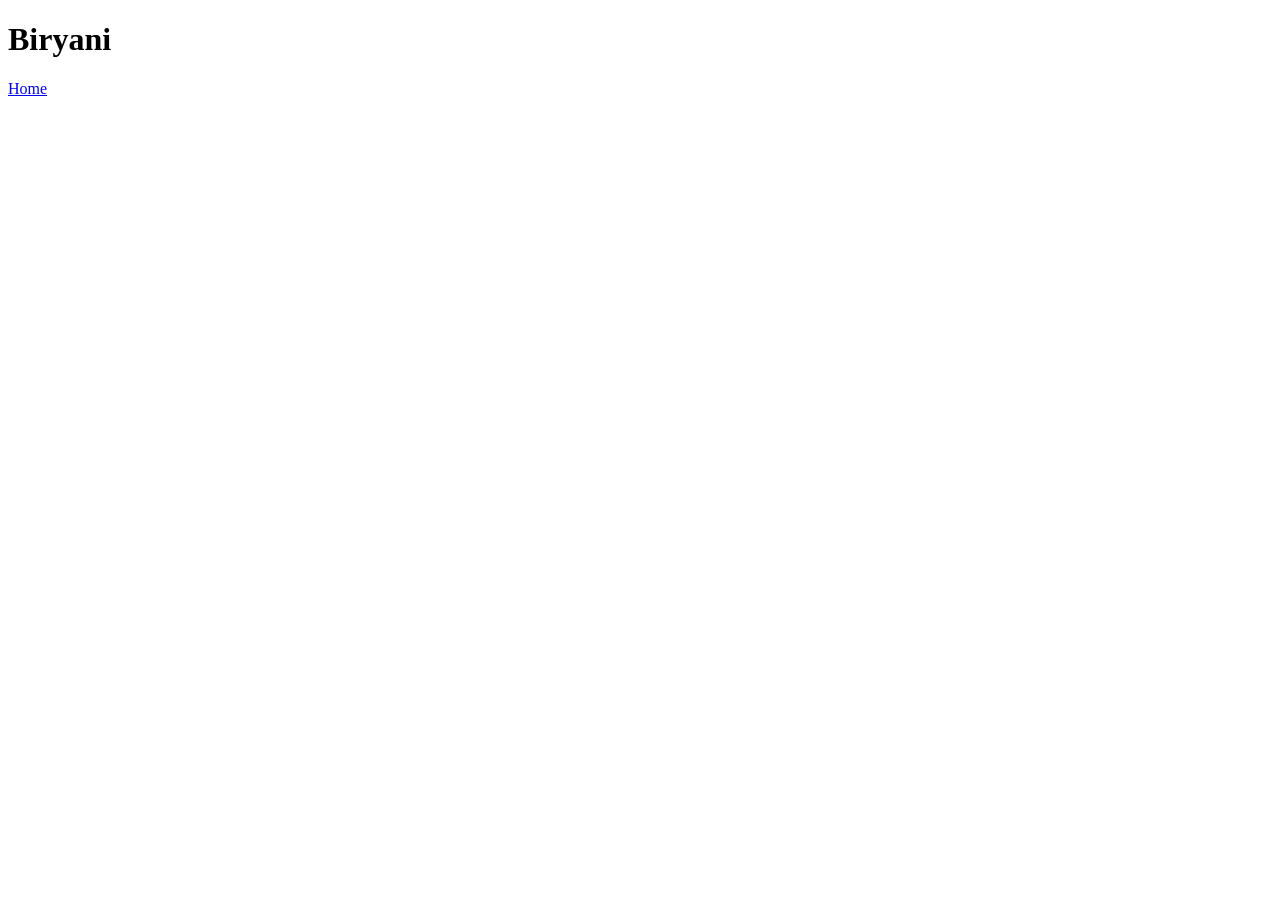
==== recipes/biryani.html @ 30b4d556 "Add biryani recipe page and link from homepage" ====
<!DOCTYPE html>
<html lang="en">
<head>
    <meta charset="UTF-8">
    <meta name="viewport" content="width=device-width, initial-scale=1.0">
    <title>Biryani</title>
</head>
<body>
    <h1>Biryani</h1>
    <a href="../index.html">Home</a>
</body>
</html>
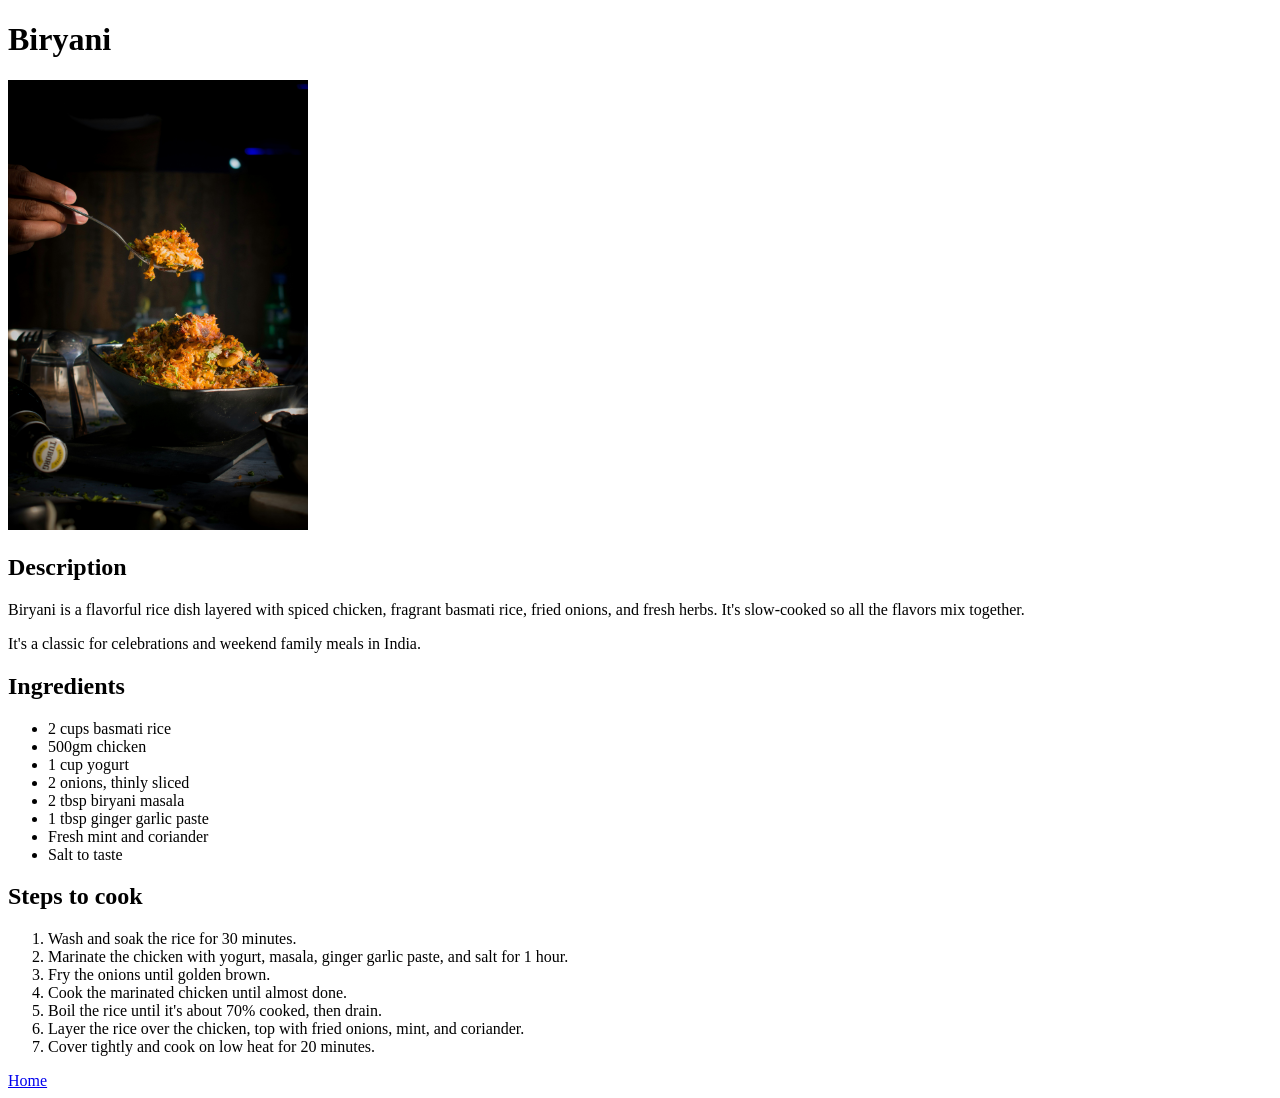
==== commit fad3802d: "Completed recipes site with 4 recipe pages" ====
--- a/recipes/biryani.html
+++ b/recipes/biryani.html
@@ -7,6 +7,33 @@
 </head>
 <body>
     <h1>Biryani</h1>
-    <a href="../index.html">Home</a>
+    <img src="../images/biryani.jpg"alt="A plate of chicken biryani" width="300">
+    <br>
+    <h2>Description</h2>
+    <p>Biryani is a flavorful rice dish layered with spiced chicken, fragrant basmati rice, fried onions, and fresh herbs. It's slow-cooked so all the flavors mix together.</p>
+        <p>It's a classic for celebrations and weekend family meals in India.</p>
+
+<h2>Ingredients</h2>
+<ul>
+    <li>2 cups basmati rice </li>
+    <li>500gm chicken</li>
+    <li>1 cup yogurt</li>
+        <li>2 onions, thinly sliced</li>
+        <li>2 tbsp biryani masala</li>
+        <li>1 tbsp ginger garlic paste</li>
+        <li>Fresh mint and coriander</li>
+        <li>Salt to taste</li>
+</ul>
+<h2>Steps to cook </h2>
+<ol>
+     <li>Wash and soak the rice for 30 minutes.</li>
+        <li>Marinate the chicken with yogurt, masala, ginger garlic paste, and salt for 1 hour.</li>
+        <li>Fry the onions until golden brown.</li>
+        <li>Cook the marinated chicken until almost done.</li>
+        <li>Boil the rice until it's about 70% cooked, then drain.</li>
+        <li>Layer the rice over the chicken, top with fried onions, mint, and coriander.</li>
+        <li>Cover tightly and cook on low heat for 20 minutes.</li>
+</ol>
+        <a href="../index.html">Home</a>
 </body>
 </html>
